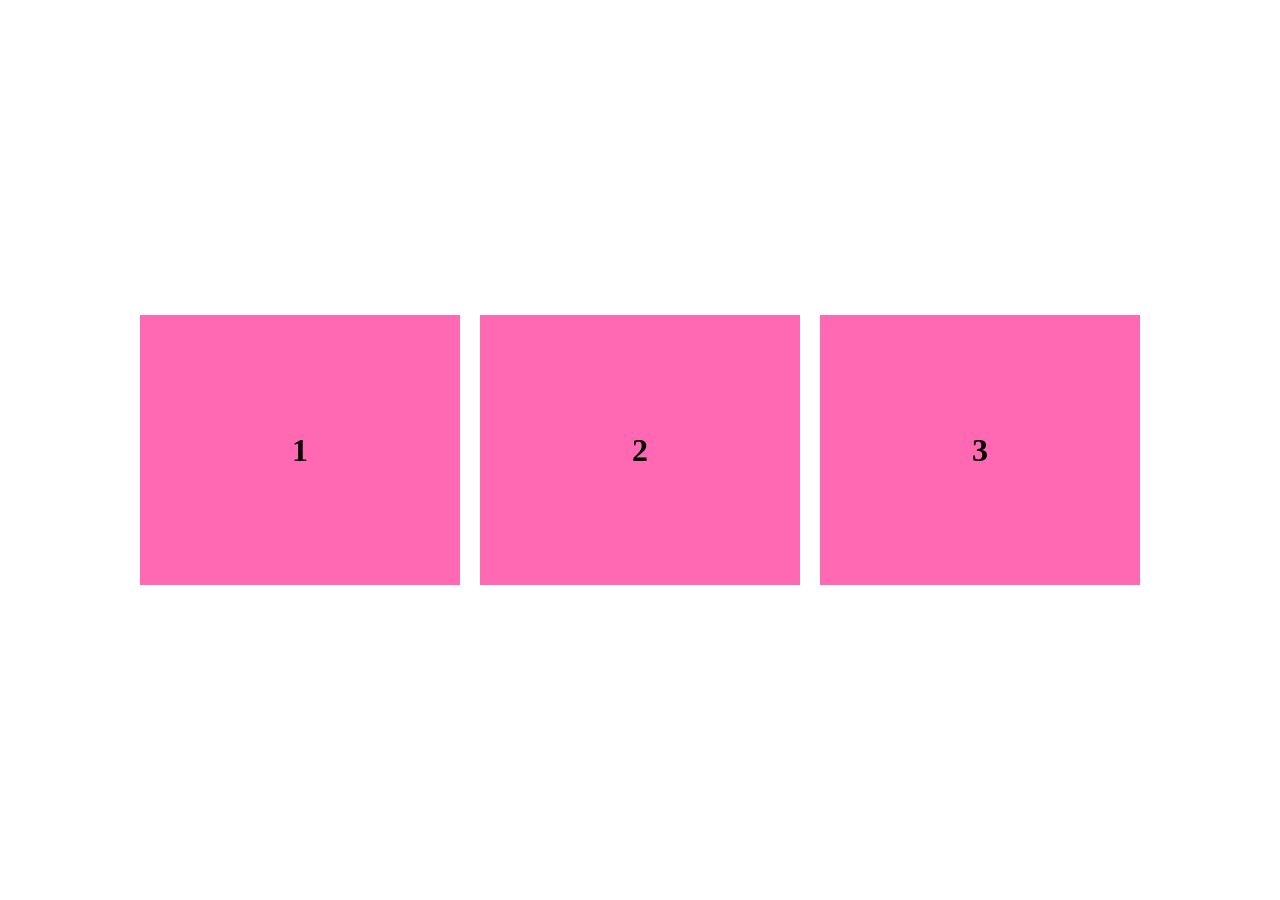
==== css/index.html @ e0e4c119 "Initial commit" ====
<!DOCTYPE html>
<html lang="en">
<head>
    <meta charset="UTF-8">
    <meta name="viewport" content="width=device-width, initial-scale=1.0">
    <title >Document</title>
    <link rel="stylesheet" href="style.css">
</head>
<body>
    <div class="box"><h1>1</h1></div>
    <div class="box"><h1>2</h1></div>
    <div class="box"><h1>3</h1></div>
    
    
</body>
</html
---- css/style.css ----
*{
    margin: 0;
    padding: 0;
   box-sizing: border-box;
 } 
 html, body {
    width: 100%;
    height: 100%;
    display: flex;
    align-items: center;
    justify-content: center;
    gap: 20px;
  
   
 }
 .box{
      display: flex;
      align-items:center ;
      justify-content:center;

  
      height: 30%;
      width: 25%;
  background-color: hotpink;
  
 }
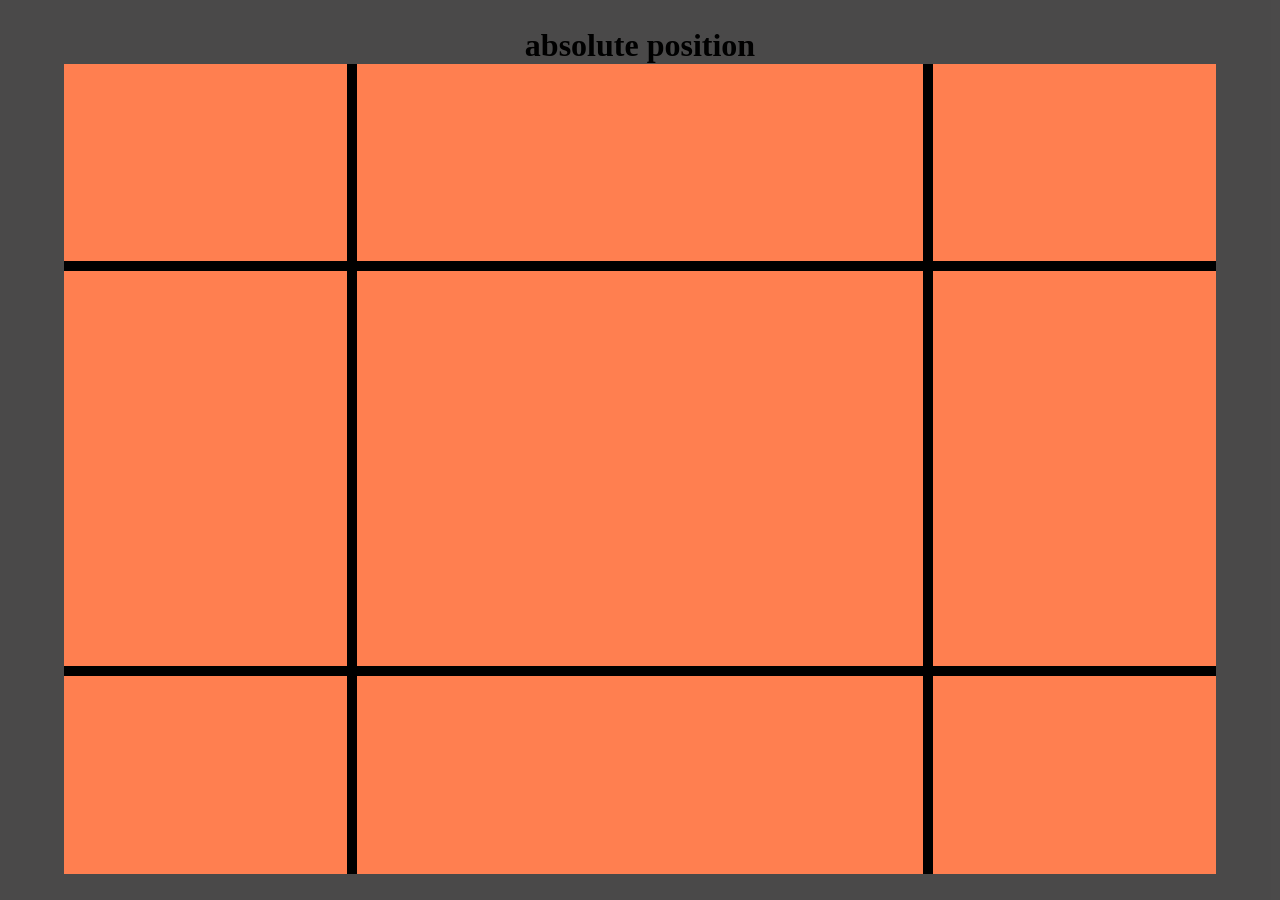
==== commit 16676d28: "Initial commit" ====
--- a/css/index.html
+++ b/css/index.html
@@ -3,14 +3,23 @@
 <head>
     <meta charset="UTF-8">
     <meta name="viewport" content="width=device-width, initial-scale=1.0">
-    <title >Document</title>
+    <title>Document</title>
     <link rel="stylesheet" href="style.css">
 </head>
 <body>
-    <div class="box"><h1>1</h1></div>
-    <div class="box"><h1>2</h1></div>
-    <div class="box"><h1>3</h1></div>
+   <h1>absolute position</h1>
+     <main>
+        <div class="box"></div>
+        <div class="box"></div>
+        <div class="box"></div>
+        <div class="box"></div>
+        <div class="box"></div>
+        <div class="box"></div>
+        <div class="box"></div>
+        <div class="box"></div>
+        <div class="box"></div>
     
+     </main>
     
 </body>
-</html+</html>
--- a/css/style.css
+++ b/css/style.css
@@ -1,26 +1,34 @@
 *{
-    margin: 0;
-    padding: 0;
+   margin: 0;
+   padding: 0;
    box-sizing: border-box;
- } 
- html, body {
-    width: 100%;
-    height: 100%;
-    display: flex;
-    align-items: center;
-    justify-content: center;
-    gap: 20px;
+}
+html, body{
+   width: 100%;
+   height: 100%;
+   background-color: rgba(22, 20, 20, 0.52);
+   display: flex;
+   flex-direction: column;
   
+   justify-content: center;
+   align-items: center;
    
- }
- .box{
-      display: flex;
-      align-items:center ;
-      justify-content:center;
+}
+main{
+   height: 90%;
+   width: 90%;
+   background-color: black;
+   position: relative; 
+   display: grid;
+   gap: 10px;
+   grid-template-columns: 1fr 2fr 1fr;
+   grid-template-rows: 1fr 2fr 1fr ;
+   
+   
+}
+.box{
+  
+   background-color: coral;
+   
+}
 
-  
-      height: 30%;
-      width: 25%;
-  background-color: hotpink;
-  
- }
